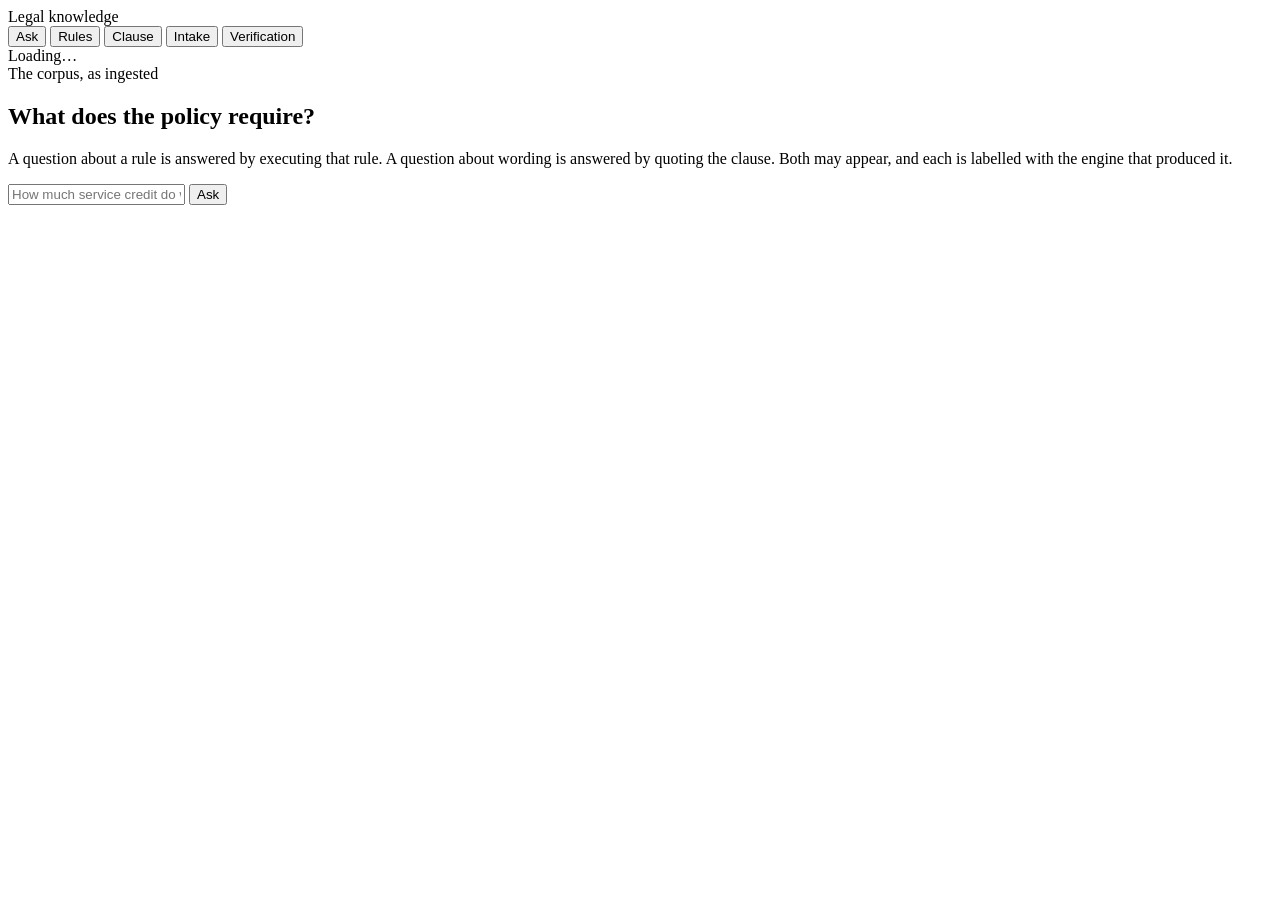
==== web/index.html @ ac9013ed "Local web interface: ask, rules, clauses, intake, verification A standard-library HTTP API (src/lks/" ====
<!doctype html>
<html lang="en">
<head>
<meta charset="utf-8">
<meta name="viewport" content="width=device-width, initial-scale=1">
<title>Legal Knowledge System</title>
<link rel="stylesheet" href="/app.css">
</head>
<body>

<header class="topbar">
  <div class="wordmark">Legal <span>knowledge</span></div>
  <nav class="nav" id="nav">
    <button class="navlink" data-view="ask" aria-current="page">Ask</button>
    <button class="navlink" data-view="rules">Rules</button>
    <button class="navlink" data-view="clause">Clause</button>
    <button class="navlink" data-view="intake">Intake</button>
    <button class="navlink" data-view="verify">Verification</button>
  </nav>
  <div class="statusline" id="statusline">Loading…</div>
</header>

<div class="frame">
  <aside class="rail">
    <div class="railhead">The corpus, as ingested</div>
    <div id="rail"></div>
  </aside>

  <main class="main">

    <section class="view" id="view-ask">
      <h1 class="lede">What does the policy require?</h1>
      <p class="subhead">A question about a rule is answered by executing that rule. A question
        about wording is answered by quoting the clause. Both may appear, and each is labelled
        with the engine that produced it.</p>
      <form class="askrow" id="askform">
        <input class="askfield" id="askfield" autocomplete="off"
               placeholder="How much service credit do we owe at 98.5% uptime?">
        <button class="askbtn" id="askbtn" type="submit">Ask</button>
      </form>
      <div class="answer" id="answer"></div>
    </section>

    <section class="view" id="view-rules" hidden>
      <h1 class="lede">Rules the system can execute</h1>
      <p class="subhead">Each scope encodes named clauses and computes a result from facts you
        supply. Where a clause turns on a judgement the documents do not define, that judgement is
        an input a person fills in — the rule never decides it.</p>
      <div id="rulesbody"></div>
    </section>

    <section class="view" id="view-clause" hidden>
      <h1 class="lede">Clauses</h1>
      <p class="subhead">Pick a clause from the corpus on the left. Each shows its verbatim text,
        how it was triaged, and which rule encodes it.</p>
      <div id="clausebody"><p class="empty">Nothing selected.</p></div>
    </section>

    <section class="view" id="view-intake" hidden>
      <h1 class="lede">Documents awaiting a decision</h1>
      <p class="subhead">An incoming document becomes a proposal, never a merge. Every blocking
        conflict needs a person to record how it is resolved and who resolved it before the
        document can join the corpus.</p>
      <div id="intakebody"></div>
    </section>

    <section class="view" id="view-verify" hidden>
      <h1 class="lede">What has been checked</h1>
      <p class="subhead">Every way this system has been shown to be wrong is kept here as a test
        and re-run. Defects found in the source documents themselves are listed separately,
        because those need amending rather than fixing.</p>
      <div id="verifybody"></div>
    </section>

  </main>
</div>

<aside class="drawer" id="drawer" hidden aria-label="Clause detail">
  <button class="drawerclose" id="drawerclose" aria-label="Close">×</button>
  <div id="drawerbody"></div>
</aside>

<script src="/app.js"></script>
</body>
</html>
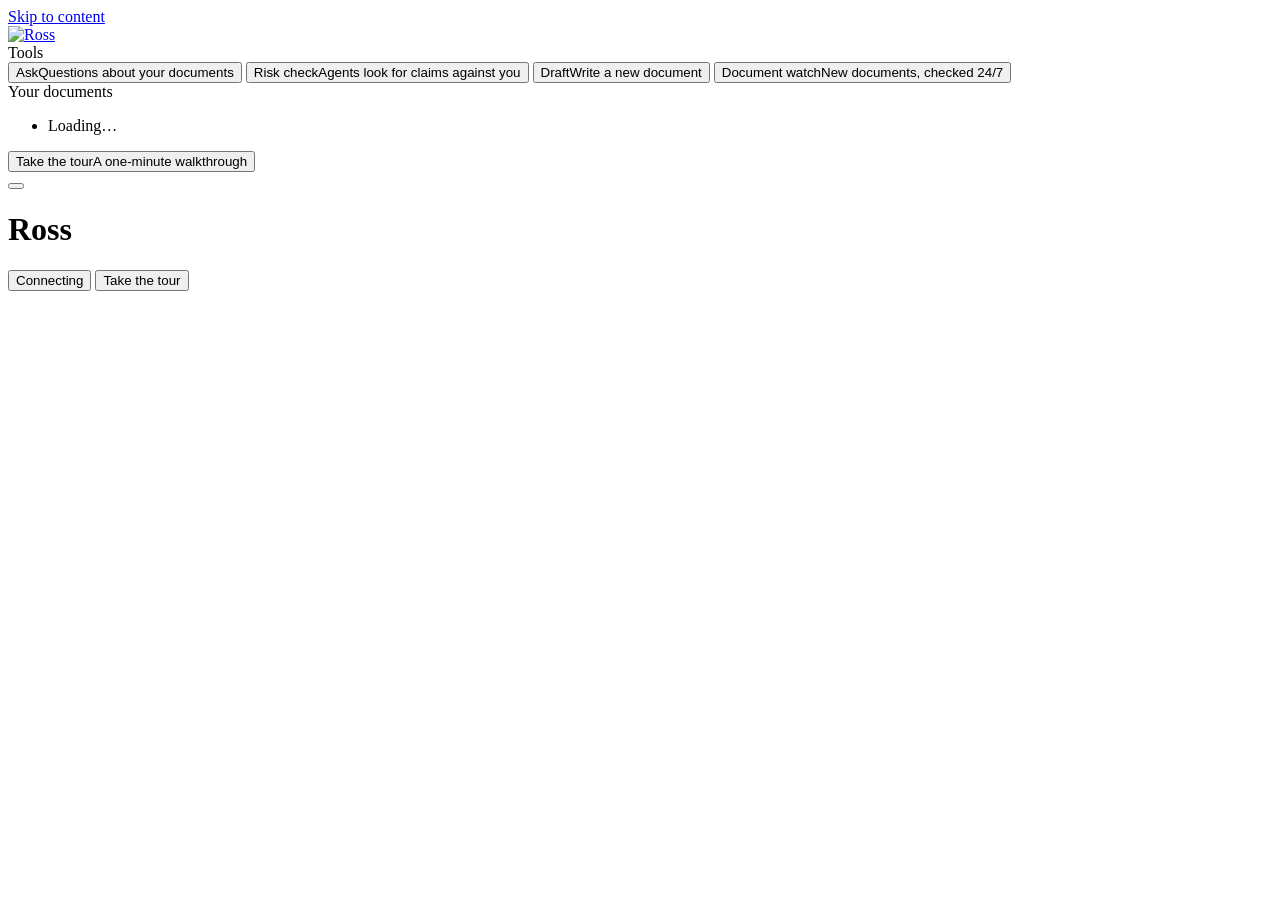
==== commit 3a6df2e4: "Redesigned interface, document watch, OpenClaw search, and the UI layout harness Interface (web/): r" ====
--- a/web/index.html
+++ b/web/index.html
@@ -3,83 +3,344 @@
 <head>
 <meta charset="utf-8">
 <meta name="viewport" content="width=device-width, initial-scale=1">
-<title>Legal Knowledge System</title>
+<title>Ross</title>
+<meta name="color-scheme" content="light">
+<meta name="theme-color" content="#080E21">
+<link rel="icon" href="/brand/icon-transparent-blue.png">
+<link rel="apple-touch-icon" href="/brand/icon-next-to-text-blue-square.jpg">
+<link rel="preconnect" href="https://fonts.googleapis.com">
+<link rel="preconnect" href="https://fonts.gstatic.com" crossorigin>
+<link rel="stylesheet" href="https://fonts.googleapis.com/css2?family=Cormorant+Garamond:ital,wght@0,300;0,400;0,500;1,300;1,400&family=Libre+Caslon+Text:ital,wght@0,400;0,700;1,400&family=Instrument+Sans:ital,wght@0,400;0,500;0,600;1,400&family=IBM+Plex+Mono:wght@400;500&display=swap">
+<link rel="stylesheet" href="/tokens.css">
 <link rel="stylesheet" href="/app.css">
 </head>
 <body>
-
-<header class="topbar">
-  <div class="wordmark">Legal <span>knowledge</span></div>
-  <nav class="nav" id="nav">
-    <button class="navlink" data-view="ask" aria-current="page">Ask</button>
-    <button class="navlink" data-view="rules">Rules</button>
-    <button class="navlink" data-view="clause">Clause</button>
-    <button class="navlink" data-view="intake">Intake</button>
-    <button class="navlink" data-view="verify">Verification</button>
-  </nav>
-  <div class="statusline" id="statusline">Loading…</div>
-</header>
-
-<div class="frame">
-  <aside class="rail">
-    <div class="railhead">The corpus, as ingested</div>
-    <div id="rail"></div>
+<a class="skip" href="#main">Skip to content</a>
+
+<div class="shell">
+
+  <!-- Sidebar: the three tools, the documents, and the declared stack -->
+  <aside class="side" id="side" aria-label="Ross">
+    <a class="side-brand" href="#ask" data-view="ask" aria-label="Ross">
+      <img src="/brand/icon-next-to-text-white-transparent.png" alt="Ross" width="2045" height="816">
+    </a>
+
+    <nav class="side-nav" id="toolsnav" aria-label="Tools">
+      <div class="side-label">Tools</div>
+      <button class="nav-item" type="button" data-view="ask" data-icon="message-square-text">
+        <span class="nav-text"><span>Ask</span><span class="nav-sub">Questions about your documents</span></span>
+      </button>
+      <button class="nav-item" type="button" data-view="check" data-icon="shield-check">
+        <span class="nav-text"><span>Risk check</span><span class="nav-sub">Agents look for claims against you</span></span>
+        <span class="nav-count" id="navcount"></span>
+      </button>
+      <button class="nav-item" type="button" data-view="draft" data-icon="file-pen-line">
+        <span class="nav-text"><span>Draft</span><span class="nav-sub">Write a new document</span></span>
+      </button>
+      <button class="nav-item" type="button" data-view="watch" data-icon="eye">
+        <span class="nav-text"><span>Document watch</span><span class="nav-sub">New documents, checked 24/7</span></span>
+        <span class="nav-count" id="watchcount"></span>
+      </button>
+    </nav>
+
+    <div class="side-docs" id="sidedocs">
+      <div class="side-label">Your documents</div>
+      <ul id="doclist"><li class="side-empty">Loading…</li></ul>
+    </div>
+
+    <div class="side-tour">
+      <button class="nav-item" type="button" data-tour data-icon="compass">
+        <span class="nav-text"><span>Take the tour</span><span class="nav-sub">A one-minute walkthrough</span></span>
+      </button>
+    </div>
+
+    <div class="side-foot" id="sidefoot"></div>
   </aside>
 
-  <main class="main">
-
-    <section class="view" id="view-ask">
-      <h1 class="lede">What does the policy require?</h1>
-      <p class="subhead">A question about a rule is answered by executing that rule. A question
-        about wording is answered by quoting the clause. Both may appear, and each is labelled
-        with the engine that produced it.</p>
-      <form class="askrow" id="askform">
-        <input class="askfield" id="askfield" autocomplete="off"
-               placeholder="How much service credit do we owe at 98.5% uptime?">
-        <button class="askbtn" id="askbtn" type="submit">Ask</button>
-      </form>
-      <div class="answer" id="answer"></div>
-    </section>
-
-    <section class="view" id="view-rules" hidden>
-      <h1 class="lede">Rules the system can execute</h1>
-      <p class="subhead">Each scope encodes named clauses and computes a result from facts you
-        supply. Where a clause turns on a judgement the documents do not define, that judgement is
-        an input a person fills in — the rule never decides it.</p>
-      <div id="rulesbody"></div>
-    </section>
-
-    <section class="view" id="view-clause" hidden>
-      <h1 class="lede">Clauses</h1>
-      <p class="subhead">Pick a clause from the corpus on the left. Each shows its verbatim text,
-        how it was triaged, and which rule encodes it.</p>
-      <div id="clausebody"><p class="empty">Nothing selected.</p></div>
-    </section>
-
-    <section class="view" id="view-intake" hidden>
-      <h1 class="lede">Documents awaiting a decision</h1>
-      <p class="subhead">An incoming document becomes a proposal, never a merge. Every blocking
-        conflict needs a person to record how it is resolved and who resolved it before the
-        document can join the corpus.</p>
-      <div id="intakebody"></div>
-    </section>
-
-    <section class="view" id="view-verify" hidden>
-      <h1 class="lede">What has been checked</h1>
-      <p class="subhead">Every way this system has been shown to be wrong is kept here as a test
-        and re-run. Defects found in the source documents themselves are listed separately,
-        because those need amending rather than fixing.</p>
-      <div id="verifybody"></div>
-    </section>
-
-  </main>
+  <div class="main">
+    <header class="top">
+      <button class="icon-btn menu-btn" id="menubtn" type="button" aria-label="Open the menu" aria-controls="side" aria-expanded="false"></button>
+      <div class="top-title">
+        <h1 id="toptitle">Ross</h1>
+        <p id="topsub"></p>
+      </div>
+      <button class="status" id="status" type="button"><span class="dot"></span><span class="status-text">Connecting</span></button>
+      <button class="btn btn-ghost btn-sm tour-btn" type="button" data-tour data-icon="compass" aria-label="Take the tour"><span class="tour-btn-text">Take the tour</span></button>
+    </header>
+
+    <main id="main" tabindex="-1">
+
+      <!-- ================================================================ Ask -->
+      <section class="view" id="view-ask" hidden aria-label="Ask your documents">
+        <div class="ask">
+          <div class="ask-main">
+            <div class="ask-scroll" id="askscroll">
+              <div class="ask-col">
+                <div class="tip" data-tip="ask" hidden>
+                  <span data-icon="info" data-size="16"></span>
+                  <p><strong>New here?</strong> Type a question in plain English. If the answer depends on
+                    your situation, Ross asks for the facts it needs instead of guessing. Select any clause
+                    reference to read the clause in full.</p>
+                  <button class="btn btn-ghost btn-sm" type="button" data-tip-close>Got it</button>
+                </div>
+                <div id="thread"></div>
+              </div>
+            </div>
+            <form class="composer" id="askform">
+              <div class="composer-in">
+                <label class="sr" for="askfield">Your question</label>
+                <textarea class="field" id="askfield" rows="1" autocomplete="off"
+                  placeholder="Ask about your documents, for example: what is the overtime rate beyond 48 hours?"></textarea>
+                <button class="btn btn-primary composer-btn" id="askbtn" type="submit">Ask</button>
+              </div>
+              <p class="composer-note">Enter to send &middot; Shift+Enter for a new line &middot; worked out on this machine, no remote calls</p>
+            </form>
+          </div>
+          <aside class="ask-panel" id="askpanel" aria-label="How this answer was produced"></aside>
+        </div>
+      </section>
+
+      <!-- ========================================================= Risk check -->
+      <section class="view" id="view-check" hidden aria-labelledby="check-title">
+        <div class="page">
+          <header class="page-head">
+            <p class="eyebrow">Risk check</p>
+            <h2 class="display" id="check-title">Find where your documents could cost you</h2>
+            <p class="lede">Five AI agents each play someone who might bring a claim. Every claim they
+              propose is run against your own rules. Only the claims that really land become findings;
+              the rest are discarded without anyone having to read them.</p>
+          </header>
+
+          <div class="tip" data-tip="check" hidden>
+            <span data-icon="info" data-size="16"></span>
+            <p><strong>New here?</strong> Start a check and let it run. You can leave the page and come
+              back. A finding only appears when a claim holds up under your documents, so an empty list
+              is good news.</p>
+            <button class="btn btn-ghost btn-sm" type="button" data-tip-close>Got it</button>
+          </div>
+
+          <div class="check-top">
+            <div class="card launch" id="checklaunch"></div>
+            <div class="stats" id="checkstats"></div>
+          </div>
+
+          <div class="check-grid">
+            <section class="card pad" id="checkpipecard" aria-labelledby="checkpipe-title">
+              <div class="panel-h">
+                <div><p class="eyebrow">The pipeline</p><h3 id="checkpipe-title">What each check does, in order</h3></div>
+                <p class="panel-h-meta" id="checkpipemeta"></p>
+              </div>
+              <ol class="pipe" id="checkpipe"></ol>
+            </section>
+
+            <div class="stack">
+              <section class="card pad" id="nowcard" aria-labelledby="now-title">
+                <div class="panel-h">
+                  <div><p class="eyebrow">Watch an attack</p><h3 id="now-title">Propose, execute, verdict</h3></div>
+                </div>
+                <div id="checknow"></div>
+              </section>
+              <section class="card pad" id="fleetcard" aria-labelledby="fleet-title">
+                <div class="panel-h">
+                  <div><p class="eyebrow">The agent fleet</p><h3 id="fleet-title">Who is attacking</h3></div>
+                </div>
+                <p class="panel-note">Each agent sees your clauses and what a rule needs, but never what counts
+                  as a bad outcome. An agent that knew what to look for would simply produce it, and a
+                  finding would mean nothing.</p>
+                <div class="fleet" id="fleet"></div>
+              </section>
+            </div>
+          </div>
+
+          <section class="card findings-card" aria-labelledby="findings-title">
+            <div class="findings-head">
+              <div><p class="eyebrow">Findings</p><h3 id="findings-title">Claims that hold up</h3></div>
+              <label class="findings-filter"><span class="sr">Show one kind of finding</span>
+                <select class="field" id="findfilter"></select></label>
+            </div>
+            <div id="findings"></div>
+          </section>
+        </div>
+      </section>
+
+      <!-- ============================================================== Draft -->
+      <section class="view" id="view-draft" hidden aria-labelledby="draft-title">
+        <div class="page">
+          <header class="page-head">
+            <p class="eyebrow">Draft</p>
+            <h2 class="display" id="draft-title">Draft a new document</h2>
+            <p class="lede">Describe the document you need. Agents draft it from the closest documents you
+              already have, then the draft must pass the rule checks and an independent review before a
+              PDF is issued. A draft that fails is never presented as a document.</p>
+          </header>
+
+          <div class="tip" data-tip="draft" hidden>
+            <span data-icon="info" data-size="16"></span>
+            <p><strong>New here?</strong> Describe the document in a few sentences, as you would brief a
+              colleague: who it covers, the amounts, and the exceptions. If a check fails, Ross tells you
+              which one and why.</p>
+            <button class="btn btn-ghost btn-sm" type="button" data-tip-close>Got it</button>
+          </div>
+
+          <div class="draft-grid">
+            <div class="stack">
+              <form class="card draft-form" id="draftform">
+                <div>
+                  <label class="field-label" for="draftrequest">What the document has to do</label>
+                  <textarea class="field" id="draftrequest" rows="5"
+                    placeholder="A remote working allowance policy: a monthly payment for employees who work from home at least three days a week, capped, pro-rated for part-time staff, and not payable during unpaid leave."></textarea>
+                </div>
+                <div class="form-row">
+                  <div class="field-wrap">
+                    <label class="field-label" for="draftdate">Effective date <span class="optional">optional</span></label>
+                    <input class="field field-date" id="draftdate" type="date">
+                  </div>
+                  <p class="field-help">Leave it blank and the document says <em>to be confirmed</em>. The date
+                    decides which facts a rule covers, so Ross never guesses it.</p>
+                </div>
+                <details class="adv">
+                  <summary><span data-icon="chevron-down" data-size="14"></span>Advanced options</summary>
+                  <div class="adv-body">
+                    <label class="adv-opt">Encoding attempts per draft
+                      <input class="field field-num" id="draftattempts" type="number" min="1" max="6" value="3"></label>
+                    <label class="adv-opt">Review rounds
+                      <input class="field field-num" id="draftrounds" type="number" min="1" max="4" value="2"></label>
+                    <label class="check-opt"><input type="checkbox" id="draftskiprt"> Skip the roundtrip check (G5). The omission is stamped on the PDF.</label>
+                    <label class="check-opt"><input type="checkbox" id="draftfailedpdf"> Produce a PDF even if the draft fails, stamped as failing</label>
+                  </div>
+                </details>
+                <div class="form-actions">
+                  <button class="btn btn-primary btn-lg" id="draftbtn" type="submit">Start drafting</button>
+                  <p class="field-help" id="drafthint"></p>
+                </div>
+                <p class="form-error" id="drafterror" role="alert"></p>
+              </form>
+
+              <section class="card pad" id="draftlivecard" aria-live="polite" aria-labelledby="draftlive-title">
+                <div class="panel-h">
+                  <div><p class="eyebrow" id="draftlive-eyebrow">The pipeline</p><h3 id="draftlive-title">How a request becomes a document</h3></div>
+                  <p class="panel-h-meta" id="draftlivemeta"></p>
+                </div>
+                <div id="drafthead"></div>
+                <ol class="pipe" id="draftpipe"></ol>
+                <div id="draftout"></div>
+              </section>
+            </div>
+
+            <aside class="card runs-card" id="runscard" aria-labelledby="runs-title">
+              <div class="runs-head"><p class="eyebrow">History</p><h3 id="runs-title">Past drafts</h3></div>
+              <div id="draftruns"></div>
+            </aside>
+          </div>
+        </div>
+      </section>
+
+      <!-- ===================================================== Document watch -->
+      <section class="view" id="view-watch" hidden aria-labelledby="watch-title">
+        <div class="page">
+          <header class="page-head">
+            <p class="eyebrow">Document watch</p>
+            <h2 class="display" id="watch-title">Every new document, checked against all the others</h2>
+            <p class="lede">Whenever a document is added to MongoDB, two AI agents read it against every
+              clause of every document you already have, looking for places where the two cannot both be
+              followed. A contradiction is kept only if its quotes appear word for word. A person decides
+              what it means.</p>
+          </header>
+
+          <div class="tip" data-tip="watch" hidden>
+            <span data-icon="info" data-size="16"></span>
+            <p><strong>New here?</strong> This runs by itself, day and night, while the system is running.
+              You do not need to start anything. Check back here to see what arrived and whether any of it
+              contradicts what you already have.</p>
+            <button class="btn btn-ghost btn-sm" type="button" data-tip-close>Got it</button>
+          </div>
+
+          <div id="watchnotice"></div>
+
+          <div class="check-top">
+            <div class="card launch" id="watchstatus" aria-live="polite"></div>
+            <div class="stats" id="watchstats"></div>
+          </div>
+
+          <div class="check-grid">
+            <section class="card pad" id="watchpipecard" aria-labelledby="watchpipe-title">
+              <div class="panel-h">
+                <div><p class="eyebrow">The pipeline</p><h3 id="watchpipe-title">How a document is checked</h3></div>
+                <p class="panel-h-meta" id="watchpipemeta"></p>
+              </div>
+              <ol class="pipe" id="watchpipe"></ol>
+            </section>
+            <section class="card pad" id="watchnowcard" aria-labelledby="watchnow-title">
+              <div class="panel-h">
+                <div><p class="eyebrow">Right now</p><h3 id="watchnow-title">What the watch is doing</h3></div>
+              </div>
+              <div id="watchnow"></div>
+            </section>
+          </div>
+
+          <section class="card findings-card" aria-labelledby="watchchecks-title">
+            <div class="findings-head">
+              <div><p class="eyebrow">History</p><h3 id="watchchecks-title">Past checks</h3></div>
+            </div>
+            <div id="watchchecks"></div>
+          </section>
+
+          <section class="card findings-card" aria-labelledby="watchdocs-title">
+            <div class="findings-head">
+              <div><p class="eyebrow">Documents</p><h3 id="watchdocs-title">What the watch is tracking</h3></div>
+              <label class="findings-filter"><span class="sr">Show some documents</span>
+                <select class="field" id="watchfilter"></select></label>
+            </div>
+            <div id="watchdocs"></div>
+          </section>
+
+          <details class="card pad watch-admin">
+            <summary><span data-icon="chevron-down" data-size="14"></span>For administrators: how documents reach the watch</summary>
+            <div class="watch-admin-body">
+              <p>The watch reads two collections in the <span class="mono">lks</span> MongoDB database.
+                <strong>chunks</strong> is the index of the corpus: a document there is watched once it has
+                been merged and re-indexed. <strong>documents</strong> is the intake: any system may add a
+                document to it, and it is split into clauses automatically.</p>
+              <pre class="diag">db.documents.insertOne({ "text": "…the document…", "doc_id": "TRAVEL-2026", "title": "Travel Policy 2026" })</pre>
+              <p>Only <span class="mono">text</span> is required. A document counts as new when it has not
+                been seen, and as changed when its clauses change, so re-indexing the same corpus on a restart
+                checks nothing again. The documents already in MongoDB the first time the watch runs are
+                recorded as the baseline and are not checked unless someone asks.</p>
+              <p>The watch runs inside the web server. <span class="mono">LKS_DOC_WATCH=0</span> turns it
+                off; <span class="mono">LKS_WATCH_INTERVAL</span> sets how many seconds it waits between
+                looks. From a terminal, <span class="mono">lks watch status</span> and
+                <span class="mono">lks watch results</span> show the same information as this page.</p>
+            </div>
+          </details>
+        </div>
+      </section>
+
+    </main>
+  </div>
 </div>
 
-<aside class="drawer" id="drawer" hidden aria-label="Clause detail">
-  <button class="drawerclose" id="drawerclose" aria-label="Close">×</button>
-  <div id="drawerbody"></div>
+<div class="scrim" id="scrim" hidden></div>
+<aside class="drawer" id="drawer" hidden role="dialog" aria-modal="true" aria-labelledby="drawertitle">
+  <header class="drawer-head">
+    <button class="icon-btn" id="drawerback" type="button" aria-label="Back" hidden></button>
+    <div class="drawer-titles">
+      <p class="eyebrow" id="drawereyebrow"></p>
+      <h2 id="drawertitle"></h2>
+    </div>
+    <button class="icon-btn" id="drawerclose" type="button" aria-label="Close"></button>
+  </header>
+  <div class="drawer-body" id="drawerbody"></div>
 </aside>
 
+<!-- The tour runs over the live interface: a spotlight on the real control,
+     and a card beside it. -->
+<div class="tour" id="tour" hidden>
+  <div class="tour-block"></div>
+  <div class="tour-spot" id="tourspot"></div>
+  <section class="tour-card" id="tourcard" role="dialog" aria-modal="true" aria-labelledby="tourtitle" tabindex="-1"></section>
+</div>
+
+<script src="/icons.js"></script>
 <script src="/app.js"></script>
 </body>
 </html>
